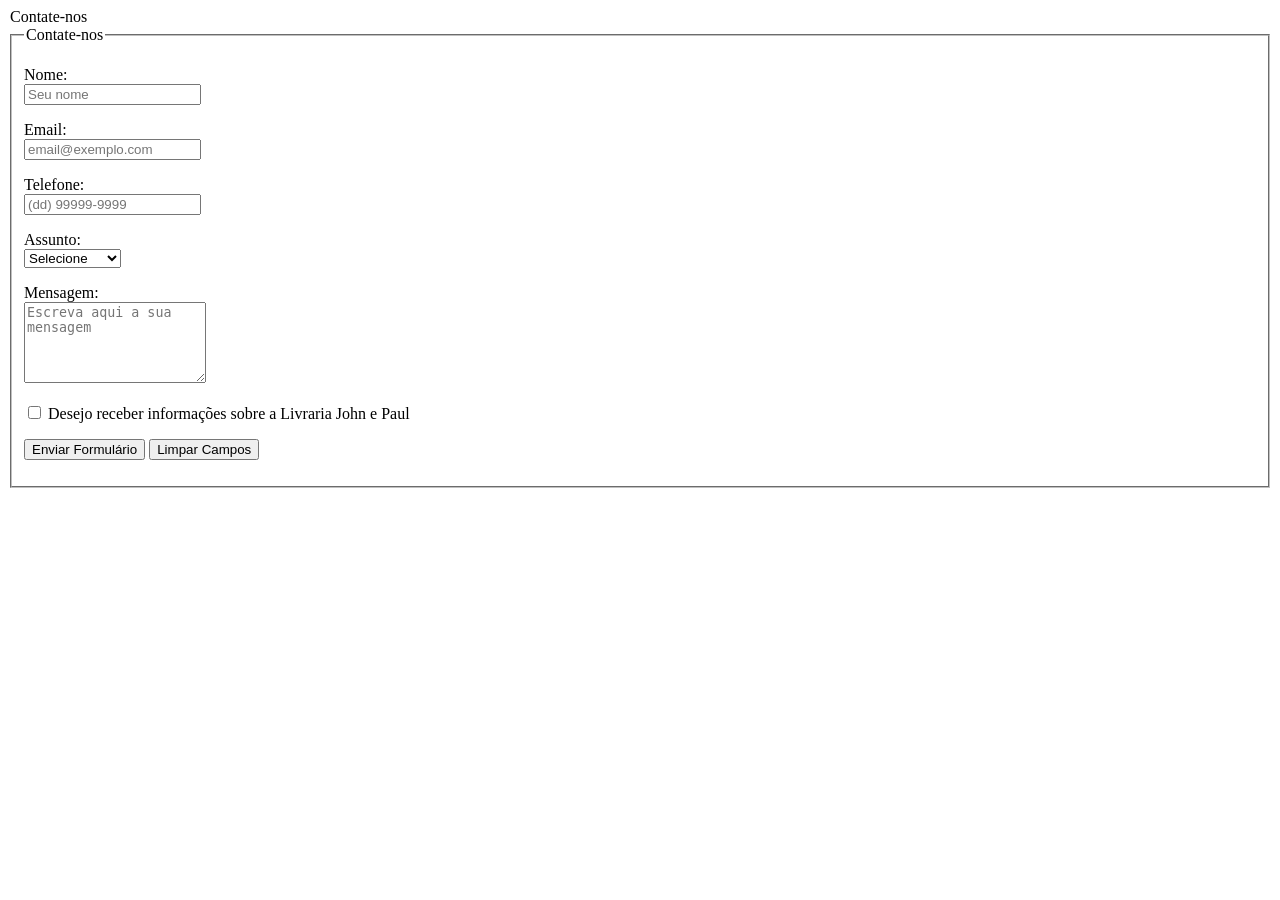
==== contato.html @ 36a65845 "projeto livraria" ====
<!DOCTYPE html>
<html lang="pt-br">
<head>
    <meta charset="UTF-8">
    <meta name="viewport" content="width=device-width, initial-scale=1.0">
    <title>Projeto Livraria</title>
</head>
<body>
    
    <legend>Contate-nos</legend>

    <form action="#" method="POST">
    <fieldset>
        
        <legend>Contate-nos</legend>

        <p>
            <label for="nome">Nome:</label><br>
            <input type="text" id="nome" name="nome" placeholder="Seu nome" required>
        </p>

        <p>
            <label for="email">Email:</label><br>
            <input type="email" id="email" name="email" placeholder="email@exemplo.com" required>
        </p>
        
        <p>
            <label for="telefone">Telefone:</label><br>
            <input type="tel" id="telefone" name="telefone" placeholder="(dd) 99999-9999">
        </p>
       
        <p>
            <label for="assunto">Assunto:</label><br>
            <select id="assunto" name="assunto" required>
                <option value="" disabled selected>Selecione</option>
                <option value="trocas">Trocas</option>
                <option value="atendimento">Atendimento</option>
                <option value="comercial">Comercial</option>
                <option value="outros">Outros</option>
            </select>
        </p>

        <p>
            <label for="mensagem">Mensagem:</label><br>
            <textarea id="mensagem" name="mensagem" rows="5" placeholder="Escreva aqui a sua mensagem" required></textarea>
        </p>

        <p>
            <label>
                <input type="checkbox" name="newsletter" value="sim">
                Desejo receber informações sobre a Livraria John e Paul
            </label>
        </p>

        <p>
            <button type="submit">Enviar Formulário</button>
            <button type="reset">Limpar Campos</button>
        </p>
    </fieldset>
</form>

</body>
</html>
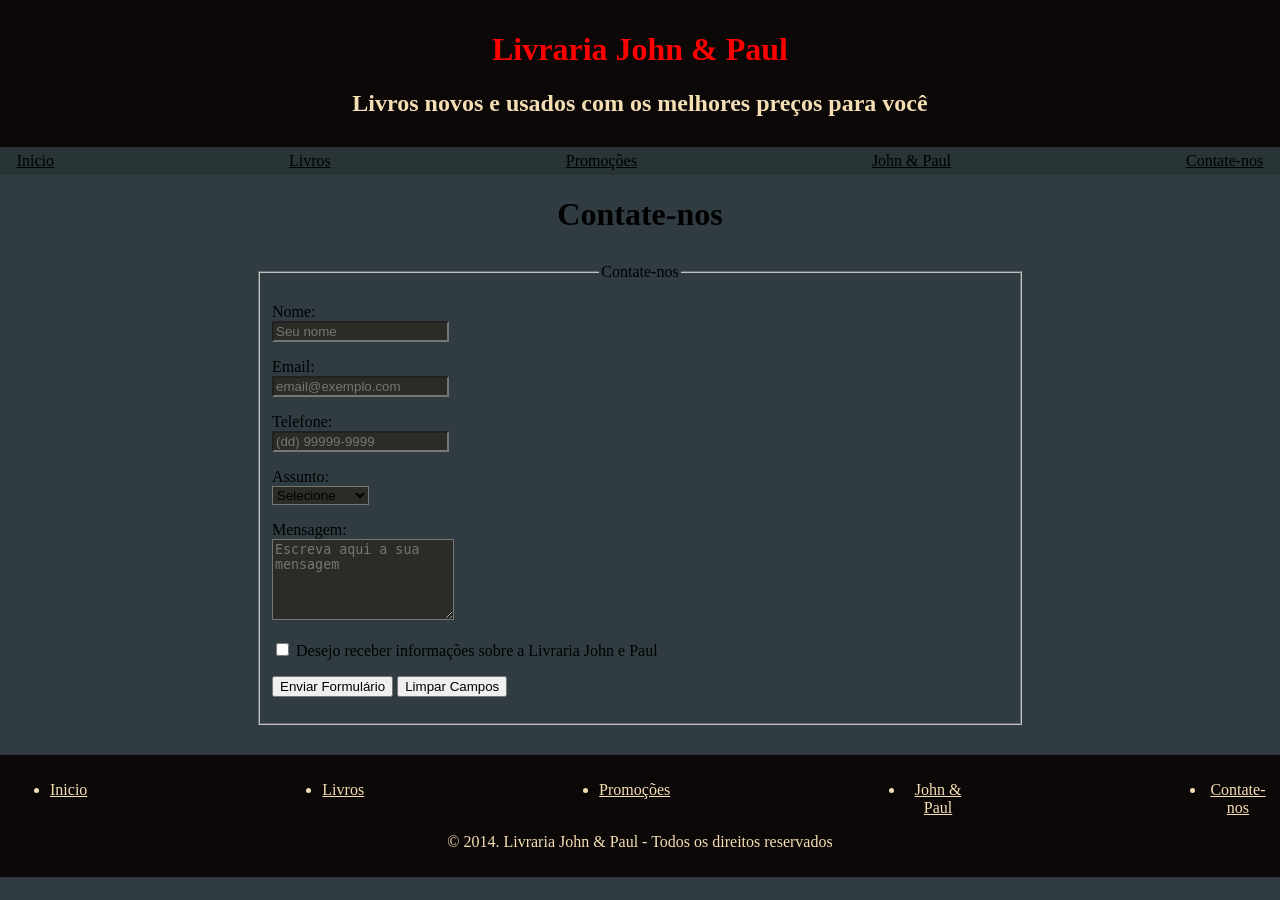
==== commit 870ee2b7: "08/09/26" ====
--- a/contato.html
+++ b/contato.html
@@ -3,13 +3,29 @@
 <head>
     <meta charset="UTF-8">
     <meta name="viewport" content="width=device-width, initial-scale=1.0">
+    <link rel="stylesheet" href="css/style.css">
     <title>Projeto Livraria</title>
 </head>
 <body>
+
+    <div id="topo">
+        <h1 style="color: red;">Livraria John & Paul</h1>
+        <h2>Livros novos e usados com os melhores preços para você</h2>
+    </div>
+
+    <nav id="menu">
+        <ul>
+            <a href="index.html"><li>Inicio</li></a>
+            <a href="produtos.html"><li>Livros</li></a>
+            <a href="#"><li>Promoções</li></a>
+            <a href="sobre.html"><li>John & Paul</li></a>
+            <a href="contato.html"><li>Contate-nos</li></a>
+        </ul>
+    </nav>
     
-    <legend>Contate-nos</legend>
+    <h1 id="contatoTitulo">Contate-nos</h1>
 
-    <form action="#" method="POST">
+    <form class="contato" action="#" method="POST">
     <fieldset>
         
         <legend>Contate-nos</legend>
@@ -59,5 +75,21 @@
     </fieldset>
 </form>
 
+<footer id="rodape">
+    <div class="links">
+        <ul>
+            <a href="index.html"><li>Inicio</li></a>
+            <a href="produtos.html"><li>Livros</li></a>
+            <a href="#"><li>Promoções</li></a>
+            <a href="sobre.html"><li>John & Paul</li></a>
+            <a href="contato.html"><li>Contate-nos</li></a>
+        </ul>
+    </div>
+
+    <div class="direitos">
+        <p> &copy; 2014. Livraria John & Paul - Todos os direitos reservados</p>
+    </div>
+</footer>
+
 </body>
 </html>
--- a/css/style.css
+++ b/css/style.css
@@ -0,0 +1,223 @@
+#topo
+{
+    background-color: rgb(12, 8, 8);
+    text-align: center;
+    padding: 10px;
+}
+
+#topo h1
+{
+    color: red;
+}
+
+#topo h2
+{
+    color: wheat;
+}
+
+body
+{
+    background-color: #303c41;
+    margin: 0;
+}
+
+nav
+{
+    padding: 20px;
+}
+
+#menu ul
+{
+    display: flex;
+    gap: 235px;
+}
+
+#menu a
+{
+    color: black;
+}
+
+#menu 
+{
+    background-color: rgb(40, 52, 53);
+    padding: 5px;
+}
+
+.destaques ul
+{
+    list-style: none;
+    display: grid;
+    grid-template-columns: repeat(5, 1fr);
+    gap: 40px;
+}
+
+.destaques h2
+{
+    color: wheat;
+    text-align: center;
+}
+
+figure 
+{
+    text-align: center;
+    margin: 20px;
+    padding: 10px;
+    border: 1px solid #ccc;
+    display: inline-block;
+}
+
+figure:hover 
+{
+    box-shadow: 0 0 10px rgba(0, 0, 0, 0.3);
+}
+
+img 
+{
+    width: 150px;
+    height: 200px;
+}
+
+.destaques a
+{
+    color: black;
+}
+
+.links a
+{
+    color: wheat;
+}
+
+#rodape 
+{
+    background-color: rgb(12, 8, 8);
+    text-align: center;
+    padding: 10px;
+}
+
+.links ul 
+{
+    display: flex;
+    gap: 235px;
+    justify-content: center;
+}
+
+.direitos
+{
+    text-align: center;
+    color: wheat
+}
+
+.tabelaLivros
+{
+    width: 60%;
+    margin: 30px auto;
+    text-align: center;
+}
+
+table, th, td
+{
+    border: 2px solid rgb(0, 0, 0);
+}
+
+.sobre
+{
+    max-width: 1100px;
+    margin: 0 auto;
+    padding: 40px 30px;
+}
+
+.sobre h1
+{
+    text-align: center;
+    margin-bottom: 30px;
+    font-size: 32px;
+}
+
+.sobre p
+{
+    line-height: 1.7;
+    margin-bottom: 20px;
+    text-align: justify;
+}
+
+.sobre h3
+{
+    color: #8b0000;
+    margin-top: 30px;
+    margin-bottom: 15px;
+    border-bottom: 2px solid #8b0000;
+    padding-bottom: 5px;
+}
+
+.sobre ol
+{
+    margin: 20px 0;
+    padding-left: 40px;
+}
+
+.sobre li
+{
+    margin-bottom: 8px;
+}
+
+#contatoTitulo
+{
+    text-align: center;
+}
+
+.contato
+{
+    width: 60%;
+    margin: 30px auto;
+}
+
+.contato legend
+{
+    text-align: center;
+}
+
+input
+{
+    background-color: rgb(44, 44, 38);
+}
+
+select
+{
+    background-color: rgb(44, 44, 38);
+}
+
+textarea
+{
+    background-color: rgb(44, 44, 38);
+}
+
+button:hover
+{
+    background-color: rgb(44, 44, 38);
+}
+
+nav {
+    background-color: #f5f5f5;
+}
+
+nav ul {
+    display: flex;
+    justify-content: center;
+    gap: 30px;
+    list-style: none;
+    padding: 0;
+    margin: 0;
+}
+
+nav li a {
+    display: block;
+    padding: 20px 30px;
+    color: black;
+    text-decoration: none;
+    transition: 0.3s;
+}
+
+nav li a:hover {
+    background-color: #8b0000;
+    color: white;
+}
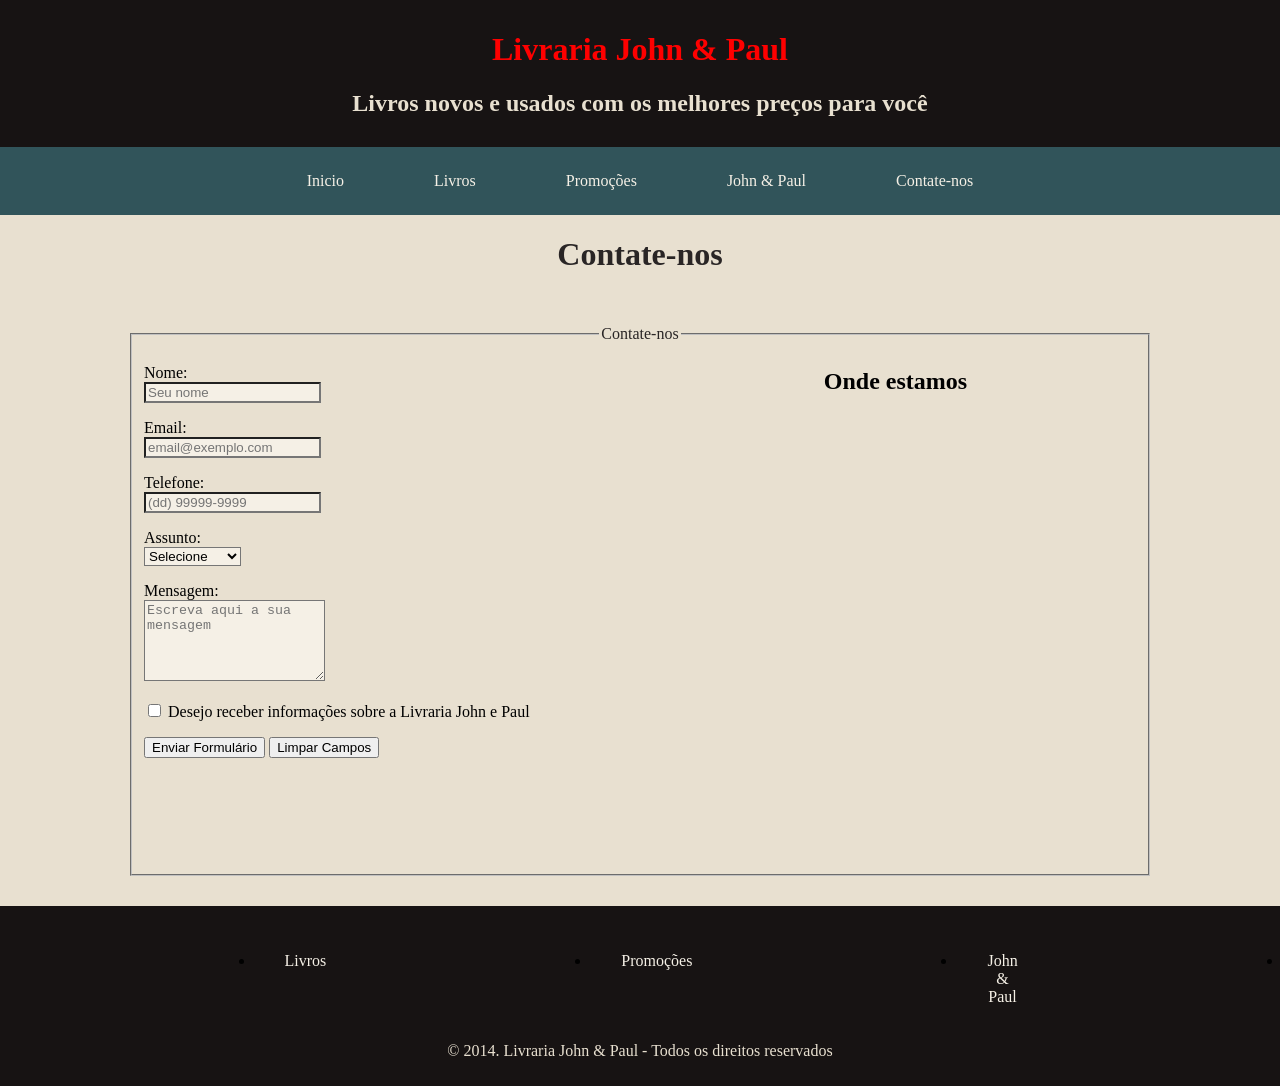
==== commit eedd6cab: "pronto" ====
--- a/contato.html
+++ b/contato.html
@@ -15,11 +15,11 @@
 
     <nav id="menu">
         <ul>
-            <a href="index.html"><li>Inicio</li></a>
-            <a href="produtos.html"><li>Livros</li></a>
-            <a href="#"><li>Promoções</li></a>
-            <a href="sobre.html"><li>John & Paul</li></a>
-            <a href="contato.html"><li>Contate-nos</li></a>
+            <li><a href="index.html">Inicio</a></li>
+            <li><a href="produtos.html">Livros</a></li>
+            <li><a href="#">Promoções</a></li>
+            <li><a href="sobre.html">John & Paul</a></li>
+            <li><a href="contato.html">Contate-nos</a></li>
         </ul>
     </nav>
     
@@ -27,64 +27,84 @@
 
     <form class="contato" action="#" method="POST">
     <fieldset>
-        
+
         <legend>Contate-nos</legend>
 
-        <p>
-            <label for="nome">Nome:</label><br>
-            <input type="text" id="nome" name="nome" placeholder="Seu nome" required>
-        </p>
+        <div class="form-conteudo">
 
-        <p>
-            <label for="email">Email:</label><br>
-            <input type="email" id="email" name="email" placeholder="email@exemplo.com" required>
-        </p>
-        
-        <p>
-            <label for="telefone">Telefone:</label><br>
-            <input type="tel" id="telefone" name="telefone" placeholder="(dd) 99999-9999">
-        </p>
-       
-        <p>
-            <label for="assunto">Assunto:</label><br>
-            <select id="assunto" name="assunto" required>
-                <option value="" disabled selected>Selecione</option>
-                <option value="trocas">Trocas</option>
-                <option value="atendimento">Atendimento</option>
-                <option value="comercial">Comercial</option>
-                <option value="outros">Outros</option>
-            </select>
-        </p>
+            <div class="campos">
 
-        <p>
-            <label for="mensagem">Mensagem:</label><br>
-            <textarea id="mensagem" name="mensagem" rows="5" placeholder="Escreva aqui a sua mensagem" required></textarea>
-        </p>
+                <p>
+                    <label for="nome">Nome:</label><br>
+                    <input type="text" id="nome" name="nome" placeholder="Seu nome" required>
+                </p>
 
-        <p>
-            <label>
-                <input type="checkbox" name="newsletter" value="sim">
-                Desejo receber informações sobre a Livraria John e Paul
-            </label>
-        </p>
+                <p>
+                    <label for="email">Email:</label><br>
+                    <input type="email" id="email" name="email" placeholder="email@exemplo.com" required>
+                </p>
 
-        <p>
-            <button type="submit">Enviar Formulário</button>
-            <button type="reset">Limpar Campos</button>
-        </p>
+                <p>
+                    <label for="telefone">Telefone:</label><br>
+                    <input type="tel" id="telefone" name="telefone" placeholder="(dd) 99999-9999">
+                </p>
+
+                <p>
+                    <label for="assunto">Assunto:</label><br>
+                    <select id="assunto" name="assunto" required>
+                        <option value="" disabled selected>Selecione</option>
+                        <option value="trocas">Trocas</option>
+                        <option value="atendimento">Atendimento</option>
+                        <option value="comercial">Comercial</option>
+                        <option value="outros">Outros</option>
+                    </select>
+                </p>
+
+                <p>
+                    <label for="mensagem">Mensagem:</label><br>
+                    <textarea id="mensagem" name="mensagem" rows="5" placeholder="Escreva aqui a sua mensagem" required></textarea>
+                </p>
+
+                <p>
+                    <label>
+                        <input type="checkbox" name="newsletter" value="sim">
+                        Desejo receber informações sobre a Livraria John e Paul
+                    </label>
+                </p>
+
+                <p>
+                    <button type="submit">Enviar Formulário</button>
+                    <button type="reset">Limpar Campos</button>
+                </p>
+
+            </div>
+
+            <div class="mapa">
+                <h2>Onde estamos</h2>
+                <iframe
+                    src="https://www.google.com/maps/embed?pb=!1m18!1m12!1m3!1d224444.41829033525!2d-81.34279409999999!3d28.481232000000002!2m3!1f0!2f0!3f0!3m2!1i1024!2i768!4f13.1!3m3!1m2!1s0x88e773d8fecdbc77%3A0xac3b2063ca5bf9e!2sOrlando%2C%20Fl%C3%B3rida%2C%20EUA!5e0!3m2!1spt-BR!2sbr!4v1788907290461!5m2!1spt-BR!2sbr"
+                    allowfullscreen=""
+                    loading="lazy"
+                    referrerpolicy="strict-origin-when-cross-origin">
+                </iframe>
+            </div>
+
+        </div>
+
     </fieldset>
 </form>
 
+
 <footer id="rodape">
     <div class="links">
-        <ul>
-            <a href="index.html"><li>Inicio</li></a>
-            <a href="produtos.html"><li>Livros</li></a>
-            <a href="#"><li>Promoções</li></a>
-            <a href="sobre.html"><li>John & Paul</li></a>
-            <a href="contato.html"><li>Contate-nos</li></a>
-        </ul>
-    </div>
+            <ul>
+                <li><a href="index.html">Inicio</a></li>
+                <li><a href="produtos.html">Livros</a></li>
+                <li><a href="#">Promoções</a></li>
+                <li><a href="sobre.html">John & Paul</a></li>
+                <li><a href="contato.html">Contate-nos</a></li>
+            </ul>
+     </div>
 
     <div class="direitos">
         <p> &copy; 2014. Livraria John & Paul - Todos os direitos reservados</p>
--- a/css/style.css
+++ b/css/style.css
@@ -1,29 +1,33 @@
 #topo
 {
-    background-color: rgb(12, 8, 8);
+    background-color: #171313;
     text-align: center;
     padding: 10px;
 }
 
 #topo h1
 {
-    color: red;
+    color: #C62828;
 }
 
 #topo h2
 {
-    color: wheat;
+    color: #E8E0D0;
 }
 
 body
 {
-    background-color: #303c41;
+    background-color: #E8E0D0;
     margin: 0;
+    min-height: 100vh;
+    display: flex;
+    flex-direction: column;
 }
 
 nav
 {
     padding: 20px;
+    background-color: #31545A;
 }
 
 #menu ul
@@ -34,12 +38,12 @@
 
 #menu a
 {
-    color: black;
-}
-
-#menu 
-{
-    background-color: rgb(40, 52, 53);
+    color: #F5F0E6;
+}
+
+#menu
+{
+    background-color: #31545A;
     padding: 5px;
 }
 
@@ -53,25 +57,26 @@
 
 .destaques h2
 {
-    color: wheat;
-    text-align: center;
-}
-
-figure 
+    color: #8B1E1E;
+    text-align: center;
+}
+
+figure
 {
     text-align: center;
     margin: 20px;
     padding: 10px;
-    border: 1px solid #ccc;
+    border: 1px solid #B8AA91;
     display: inline-block;
-}
-
-figure:hover 
+    background-color: #F5F0E6;
+}
+
+figure:hover
 {
     box-shadow: 0 0 10px rgba(0, 0, 0, 0.3);
 }
 
-img 
+img
 {
     width: 150px;
     height: 200px;
@@ -79,22 +84,23 @@
 
 .destaques a
 {
-    color: black;
+    color: #292525;
 }
 
 .links a
 {
-    color: wheat;
-}
-
-#rodape 
-{
-    background-color: rgb(12, 8, 8);
+    color: #E8E0D0;
+}
+
+#rodape
+{
+    background-color: #171313;
     text-align: center;
     padding: 10px;
-}
-
-.links ul 
+    margin-top: auto;
+}
+
+.links ul
 {
     display: flex;
     gap: 235px;
@@ -104,19 +110,19 @@
 .direitos
 {
     text-align: center;
-    color: wheat
+    color: #E8E0D0;
 }
 
 .tabelaLivros
 {
     width: 60%;
-    margin: 30px auto;
+    margin: 100px auto;
     text-align: center;
 }
 
 table, th, td
 {
-    border: 2px solid rgb(0, 0, 0);
+    border: 2px solid #292525;
 }
 
 .sobre
@@ -131,6 +137,7 @@
     text-align: center;
     margin-bottom: 30px;
     font-size: 32px;
+    color: #292525;
 }
 
 .sobre p
@@ -138,14 +145,15 @@
     line-height: 1.7;
     margin-bottom: 20px;
     text-align: justify;
+    color: #292525;
 }
 
 .sobre h3
 {
-    color: #8b0000;
+    color: #8B1E1E;
     margin-top: 30px;
     margin-bottom: 15px;
-    border-bottom: 2px solid #8b0000;
+    border-bottom: 2px solid #8B1E1E;
     padding-bottom: 5px;
 }
 
@@ -158,49 +166,56 @@
 .sobre li
 {
     margin-bottom: 8px;
+    color: #292525;
 }
 
 #contatoTitulo
 {
     text-align: center;
+    color: #292525;
 }
 
 .contato
 {
-    width: 60%;
+    width: 80%;
     margin: 30px auto;
 }
 
 .contato legend
 {
     text-align: center;
+    color: #292525;
 }
 
 input
 {
-    background-color: rgb(44, 44, 38);
+    background-color: #F5F0E6;
 }
 
 select
 {
-    background-color: rgb(44, 44, 38);
+    background-color: #F5F0E6;
 }
 
 textarea
 {
-    background-color: rgb(44, 44, 38);
+    background-color: #F5F0E6;
 }
 
 button:hover
 {
-    background-color: rgb(44, 44, 38);
-}
-
-nav {
-    background-color: #f5f5f5;
-}
-
-nav ul {
+    background-color: #C62828;
+    color: white;
+}
+
+#menu
+{
+    background-color: #31545A;
+    padding: 5px;
+}
+
+#menu ul
+{
     display: flex;
     justify-content: center;
     gap: 30px;
@@ -209,15 +224,80 @@
     margin: 0;
 }
 
-nav li a {
+#menu li a
+{
     display: block;
     padding: 20px 30px;
-    color: black;
+    color: #F5F0E6;
     text-decoration: none;
     transition: 0.3s;
 }
 
-nav li a:hover {
-    background-color: #8b0000;
+#menu li a:hover
+{
+    background-color: #C62828;
     color: white;
-}+}
+
+#rodade
+{
+    background-color: #31545A;
+    text-align: center;
+    padding: 10px;
+    margin-top: auto;
+}
+
+#rodade ul
+{
+    display: flex;
+    justify-content: center;
+    gap: 30px;
+    list-style: none;
+    padding: 0;
+    margin: 0;
+}
+
+#rodape li a
+{
+    display: block;
+    padding: 20px 30px;
+    color: #F5F0E6;
+    text-decoration: none;
+    transition: 0.3s;
+}
+
+#rodape li a:hover
+{
+    background-color: #C62828;
+    color: white;
+}
+
+.form-conteudo
+{
+    display: flex;
+    gap: 30px;
+    align-items: flex-start;
+}
+
+.campos
+{
+    width: 50%;
+}
+
+.mapa h2
+{
+    text-align: center;
+    margin-bottom: 15px;
+}
+
+.mapa
+{
+    width: 50%;
+}
+
+.mapa iframe
+{
+    width: 100%;
+    height: 450px;
+    border: 0;
+}
